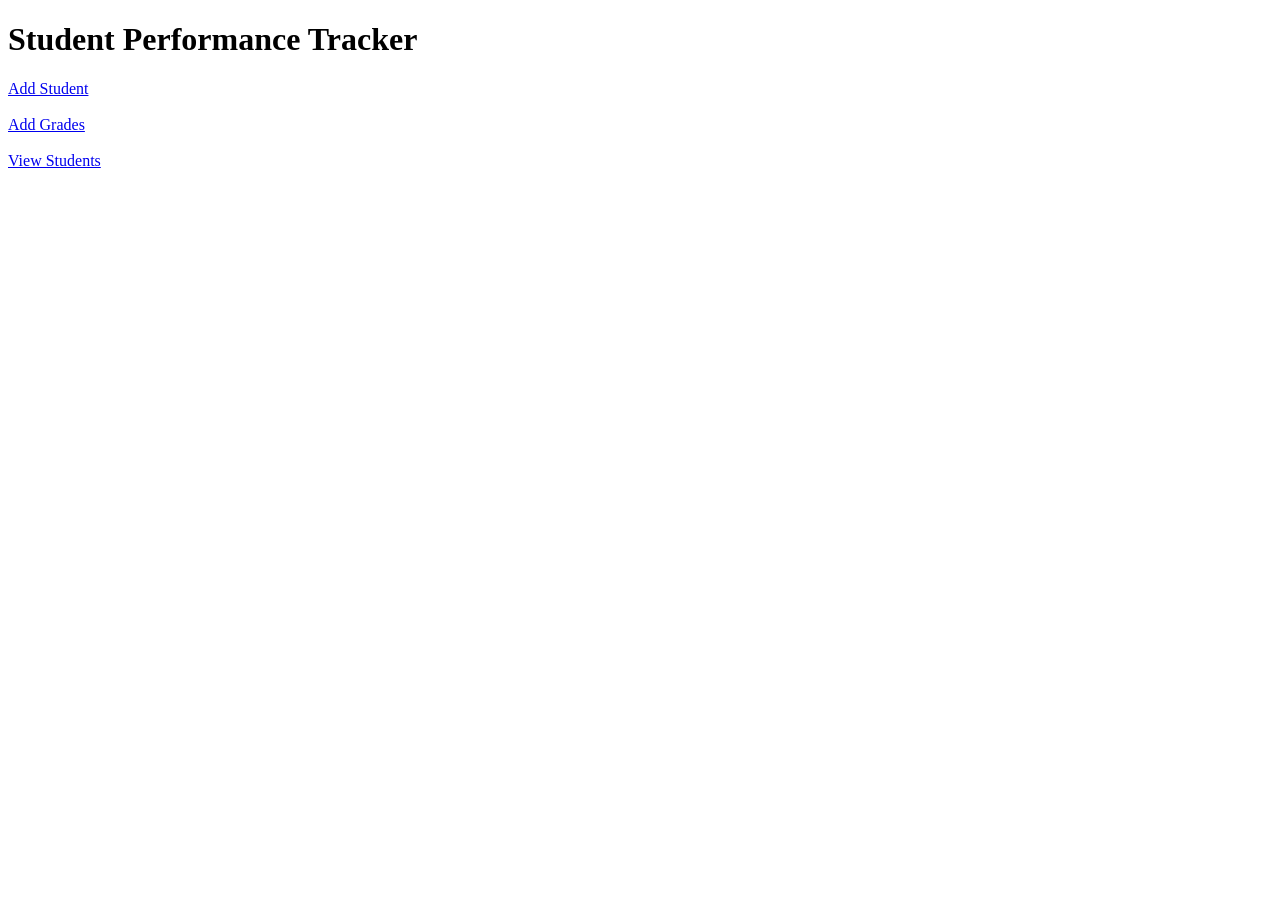
==== templates/index.html @ 096622bc "first commit" ====
<!DOCTYPE html>
<html>
<head>
    <title>Student Performance Tracker</title>
</head>
<body>

<h1>Student Performance Tracker</h1>

<a href="/add_student">Add Student</a><br><br>

<a href="/add_grade">Add Grades</a><br><br>

<a href="/view_students">View Students</a>

</body>
</html>
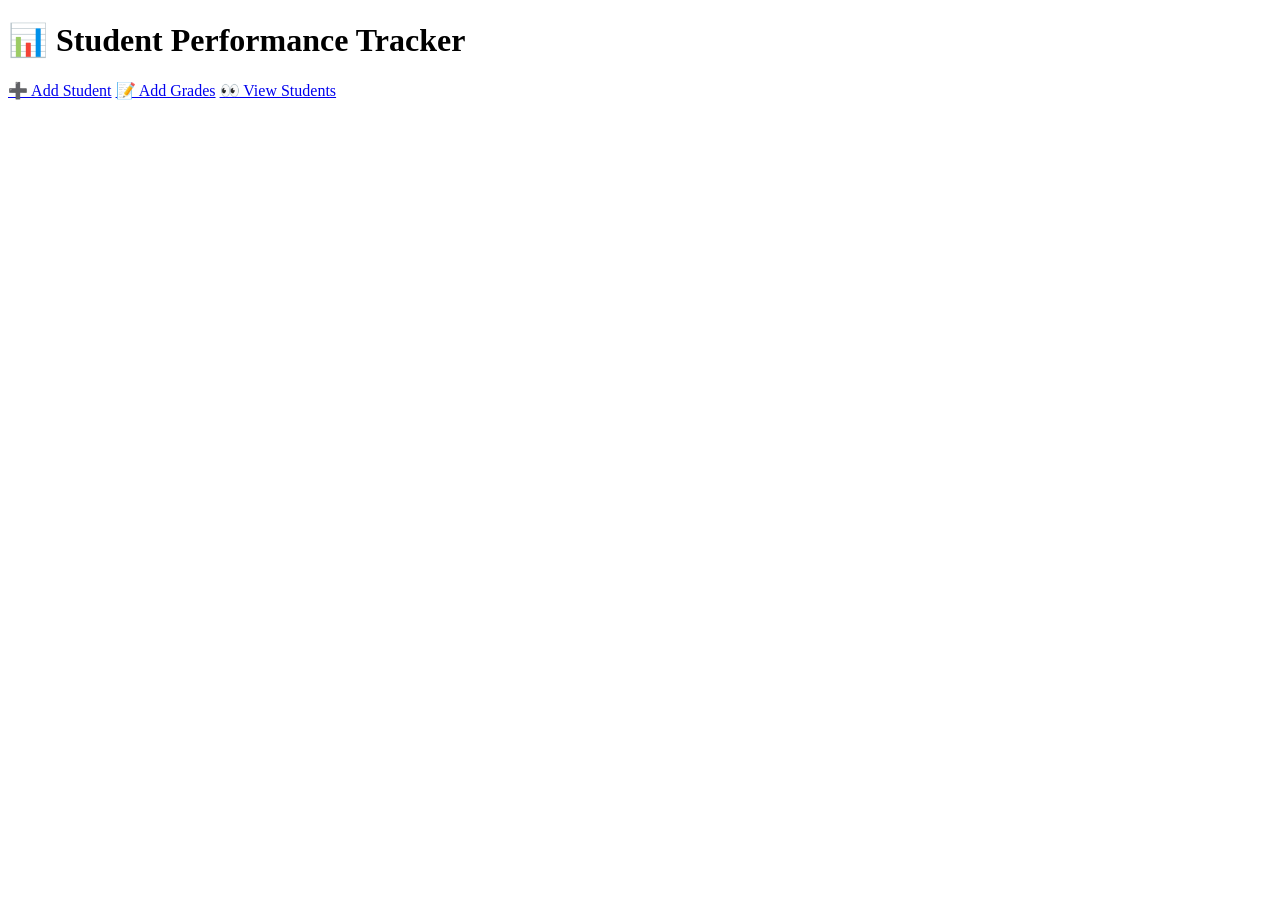
==== commit 81a95e51: "Update index.html" ====
--- a/templates/index.html
+++ b/templates/index.html
@@ -2,16 +2,21 @@
 <html>
 <head>
     <title>Student Performance Tracker</title>
+    <link rel="stylesheet" href="{{ url_for('static', filename='style.css') }}">
 </head>
 <body>
 
-<h1>Student Performance Tracker</h1>
+<div class="container">
 
-<a href="/add_student">Add Student</a><br><br>
+    <h1>📊 Student Performance Tracker</h1>
 
-<a href="/add_grade">Add Grades</a><br><br>
+    <div class="nav-links">
+        <a class="btn btn-blue" href="/add_student">➕ Add Student</a>
+        <a class="btn btn-green" href="/add_grade">📝 Add Grades</a>
+        <a class="btn btn-purple" href="/view_students">👀 View Students</a>
+    </div>
 
-<a href="/view_students">View Students</a>
+</div>
 
 </body>
-</html>+</html>
